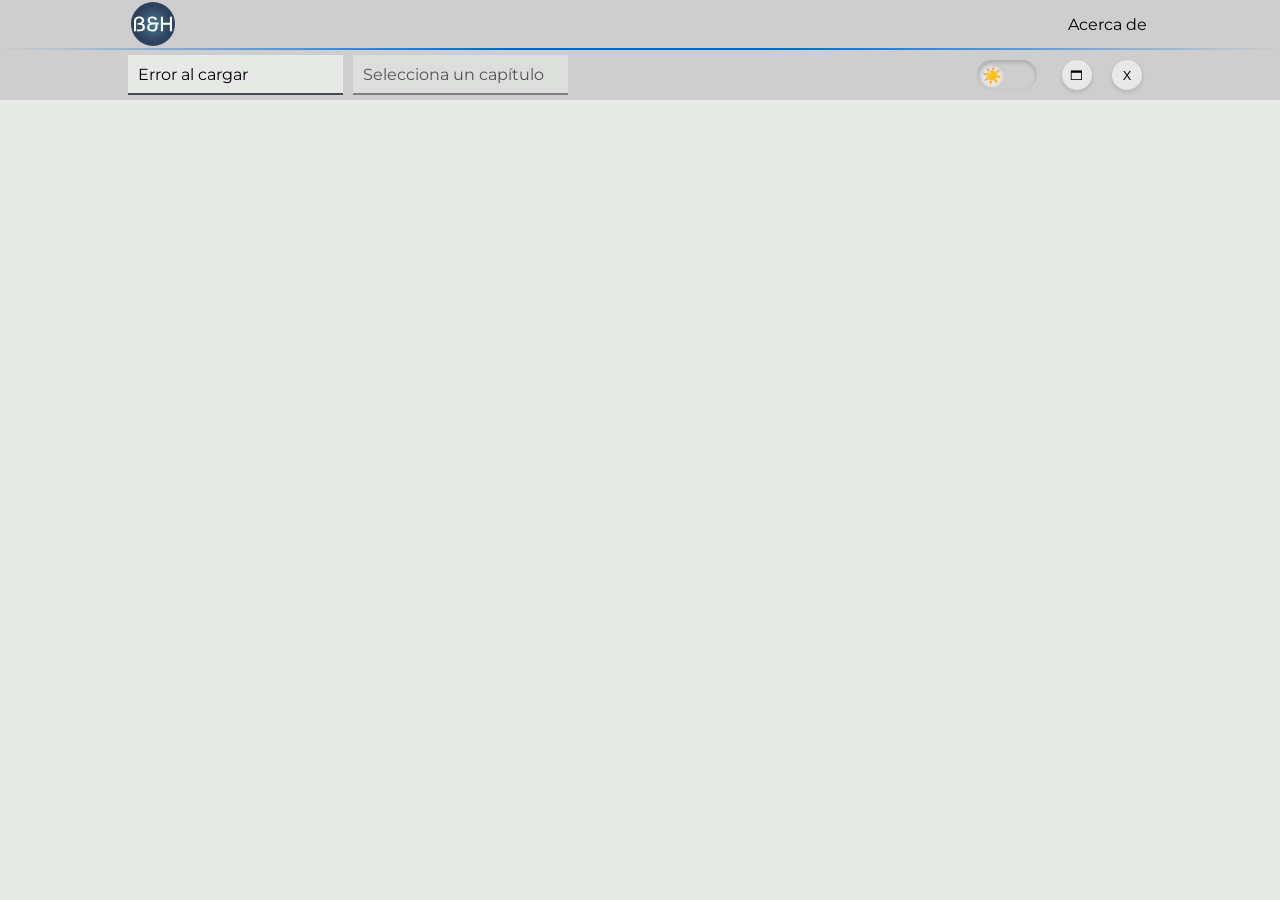
==== index.html @ 63020371 "Update index.html" ====
<!DOCTYPE html>
<html lang="es">
<head>
    <meta charset="UTF-8">
    <meta name="viewport" content="width=device-width, initial-scale=1.0, viewport-fit=cover">
    <link rel="manifest" href="manifest.json">
    <meta name="theme-color" content="#2c3e50">
    <link rel="shortcut icon" href="./recursos/imagenes/bh_logo.svg" type="image/svg+xml">
    <link rel="stylesheet" href="./css/index.css">
    <title>B&H Biblia</title>
</head>
<body>
    <!----------------------------------------------------->    
    <!-- header -->
    <!----------------------------------------------------->
    <div id="mi-header"></div>
    <script>
      document.addEventListener('DOMContentLoaded', function() {
        fetch('includes/header.html')
          .then(response => response.text())
          .then(data => {
            document.getElementById('mi-header').innerHTML = data;
          });
      });
    </script>
   

    <!----------------------------------------------------->    
    <!-- NAV PANEL DE CONTROL -->
    <!----------------------------------------------------->
    <nav class="control-panel">
            <div class="panel">
                <div class="caja-listas">
                    <div class="libros">
                        <label for="libros"></label>
                        <div class="custom-select" id="libros-container">
                            <button type="button" id="libros-btn" class="libros-trigger" disabled>
                                Selecciona un libro
                            </button>
                            <div class="libros-panel" id="libros-panel">
                                <!-- Los libros se insertarán aquí -->
                            </div>
                        </div>
                    </div>
                    <div class="capitulos">
                        <label for="capitulos"></label>
                        <div class="custom-select" id="capitulos-container">
                            <button type="button" id="capitulos-btn" class="capitulos-trigger" disabled>
                                Selecciona un capítulo
                            </button>
                            <div class="capitulos-panel" id="capitulos-panel">
                                <!-- Los capítulos se insertarán -->
                            </div>
                        </div>
                    </div>
                </div>

            <div class="caja-botones">
                <!--  IDBYH001: Este troso de codigo es para el swith tema, solo se modifico css  -->
                <div class="theme-switch-container">
                    <div class="theme-switch">
                        <input type="checkbox" id="themeToggle" class="theme-toggle-input">
                        <label for="themeToggle" class="theme-toggle-label">
                            <span class="toggle-ball"></span>
                        </label>
                    </div>
                </div>

                <div class="maximizar-contenedor">
                    <button class="btn-max-min">&#128470;</button>
                </div>
                <div class="cerrar">
                    <button class="btn-cerrar">X</button>
                </div>
            </div>
        </div>
    </nav>

    <!-- CONTENIDO PRINCIPAL -->
    <!----------------------------------------------------->
    <main>
        <section class="contenedor-versos">
            <div class="versos">
            </div>
        </section>
    </main>

    <!-- PIE DE PAGUINA -->
    <!----------------------------------------------------->
    <footer>

    </footer>

    <!-- PLANTILLAS REUTILIZABLES -->
    <!----------------------------------------------------->
    <template id="modal-pantalla">
        <div class="contenedor-modal">
            <div class="modal">
                <div class="versiculo-mostrado"></div>
                <div class="botones">
                    <button id="atras" class="btn-modal">anterior</button>
                    <button id="zoom-menos" class="btn-modal">-</button>
                    <button id="cerrar" class="btn-modal">cerrar</button>
                    <button id="zoom-mas" class="btn-modal">+</button>
                    <button id="siguiente" class="btn-modal">siguiente</button>
                </div>
            </div>
        </div>
    </template> 

    <!-- CARGA DE ESCRIPS -->
    <!----------------------------------------------------->
    <script type="module" src="./js/index.js"></script>
</body>
<script>
  if ('serviceWorker' in navigator) {
    window.addEventListener('load', () => {
      navigator.serviceWorker.register('./sw.js')
        .then(reg => console.log('Service Worker registrado con éxito', reg.scope))
        .catch(err => console.error('Error al registrar el Service Worker:', err));
    });
  }
</script>
</html>
---- css/index.css ----
/*ZONA DE IMPORTACION Y CONEXIONES*/

/*-- Importa base sobre el cual se trabaja, reset,
variables de entorno y estilos globales --*/
@import url(./globales/base.css);

/*-- Importa estilos header--*/
@import url(./globales/header.css);

/*-- Importa estilos unicamente de los elementos nav --*/
@import url(./globales/nav.css);

/*-- Estilos contenedor versos, main --*/
@import url(./cuerpo/versos.css);

/*-- Estilos del contenedor modal --*/
@import url(./cuerpo/modal.css);
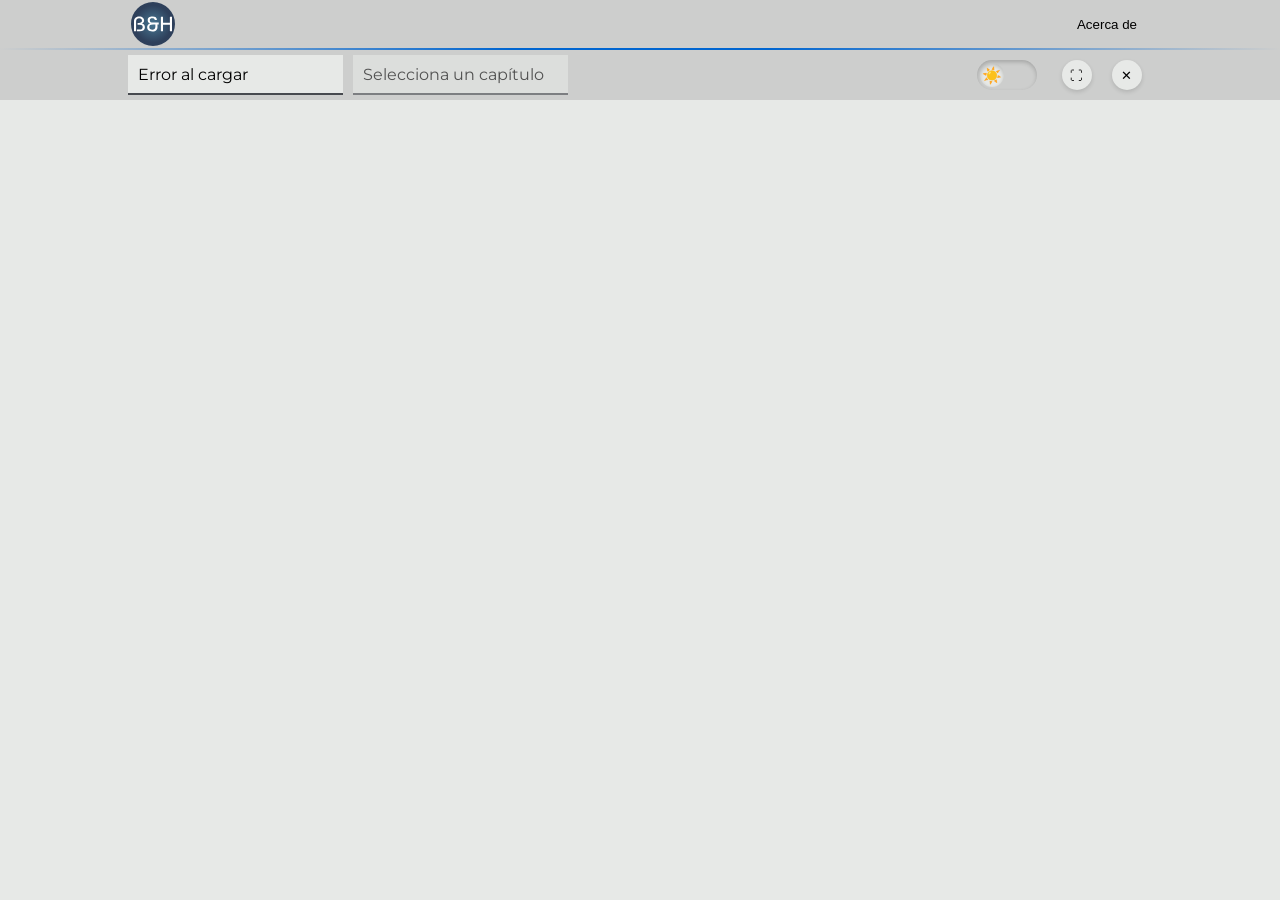
==== commit 7d2c4e8e: "MI primer commit" ====
--- a/index.html
+++ b/index.html
@@ -1,5 +1,6 @@
 <!DOCTYPE html>
 <html lang="es">
+
 <head>
     <meta charset="UTF-8">
     <meta name="viewport" content="width=device-width, initial-scale=1.0, viewport-fit=cover">
@@ -9,51 +10,52 @@
     <link rel="stylesheet" href="./css/index.css">
     <title>B&H Biblia</title>
 </head>
+
 <body>
-    <!----------------------------------------------------->    
+    <!----------------------------------------------------->
     <!-- header -->
     <!----------------------------------------------------->
-    <div id="mi-header"></div>
-    <script>
-      document.addEventListener('DOMContentLoaded', function() {
-        fetch('includes/header.html')
-          .then(response => response.text())
-          .then(data => {
-            document.getElementById('mi-header').innerHTML = data;
-          });
-      });
-    </script>
-   
+    <header class="contenedor-header">
+        <div class="centrar-header">
+            <div class="logo-header">
+                <a href="index.html"><img class="logo-DF" src="recursos/imagenes/bh_logo.svg" alt="Logo B&H Libre"></a>
+            </div>
+            <div class="opciones-header">
+                <button class="btn-acercade" id="btnacercade">Acerca de</button>
+            </div>
+        </div>
+    </header>
 
-    <!----------------------------------------------------->    
+
+    <!----------------------------------------------------->
     <!-- NAV PANEL DE CONTROL -->
     <!----------------------------------------------------->
     <nav class="control-panel">
-            <div class="panel">
-                <div class="caja-listas">
-                    <div class="libros">
-                        <label for="libros"></label>
-                        <div class="custom-select" id="libros-container">
-                            <button type="button" id="libros-btn" class="libros-trigger" disabled>
-                                Selecciona un libro
-                            </button>
-                            <div class="libros-panel" id="libros-panel">
-                                <!-- Los libros se insertarán aquí -->
-                            </div>
-                        </div>
-                    </div>
-                    <div class="capitulos">
-                        <label for="capitulos"></label>
-                        <div class="custom-select" id="capitulos-container">
-                            <button type="button" id="capitulos-btn" class="capitulos-trigger" disabled>
-                                Selecciona un capítulo
-                            </button>
-                            <div class="capitulos-panel" id="capitulos-panel">
-                                <!-- Los capítulos se insertarán -->
-                            </div>
+        <div class="panel">
+            <div class="caja-listas">
+                <div class="libros">
+                    <label for="libros"></label>
+                    <div class="custom-select" id="libros-container">
+                        <button type="button" id="libros-btn" class="libros-trigger" disabled>
+                            Selecciona un libro
+                        </button>
+                        <div class="libros-panel" id="libros-panel">
+                            <!-- Los libros se insertarán aquí -->
                         </div>
                     </div>
                 </div>
+                <div class="capitulos">
+                    <label for="capitulos"></label>
+                    <div class="custom-select" id="capitulos-container">
+                        <button type="button" id="capitulos-btn" class="capitulos-trigger" disabled>
+                            Selecciona un capítulo
+                        </button>
+                        <div class="capitulos-panel" id="capitulos-panel">
+                            <!-- Los capítulos se insertarán -->
+                        </div>
+                    </div>
+                </div>
+            </div>
 
             <div class="caja-botones">
                 <!--  IDBYH001: Este troso de codigo es para el swith tema, solo se modifico css  -->
@@ -67,10 +69,10 @@
                 </div>
 
                 <div class="maximizar-contenedor">
-                    <button class="btn-max-min">&#128470;</button>
+                    <button class="btn-max-min" id="fullscreenBtn">⛶</button>
                 </div>
                 <div class="cerrar">
-                    <button class="btn-cerrar">X</button>
+                    <button class="btn-cerrar">✕</button>
                 </div>
             </div>
         </div>
@@ -106,19 +108,46 @@
                 </div>
             </div>
         </div>
-    </template> 
+    </template>
+
+    <template id="modal-general">
+        <div class="contenedor-general">
+        </div>
+    </template>
 
     <!-- CARGA DE ESCRIPS -->
     <!----------------------------------------------------->
     <script type="module" src="./js/index.js"></script>
+    <script>
+        if ('serviceWorker' in navigator) {
+            window.addEventListener('load', () => {
+                navigator.serviceWorker.register('./sw.js')
+                    .then(registration => {
+                        registration.addEventListener('updatefound', () => {
+                            const newWorker = registration.installing;
+                            newWorker.addEventListener('statechange', () => {
+                                if (newWorker.state === 'installed' && navigator.serviceWorker.controller) {
+                                    window.location.reload();
+                                }
+                            });
+                        });
+                        setInterval(() => {
+                            registration.update();
+                        }, 3600000);
+                    })
+                    .catch(err => {
+                        console.error('Error SW:', err);
+                    });
+            });
+        }
+
+        if (navigator.storage && navigator.storage.persist) {
+            navigator.storage.persist()
+                .then(isPersisted => {
+                    console.log(isPersisted ? 'Persistente' : 'Temporal');
+                });
+        }
+    </script>
 </body>
-<script>
-  if ('serviceWorker' in navigator) {
-    window.addEventListener('load', () => {
-      navigator.serviceWorker.register('./sw.js')
-        .then(reg => console.log('Service Worker registrado con éxito', reg.scope))
-        .catch(err => console.error('Error al registrar el Service Worker:', err));
-    });
-  }
-</script>
-</html>
+
+</html>
--- a/css/index.css
+++ b/css/index.css
@@ -15,3 +15,7 @@
 
 /*-- Estilos del contenedor modal --*/
 @import url(./cuerpo/modal.css);
+
+/*-- Estilos del contenedor modal acerda de --*/
+@import url(./cuerpo/acercade.css);
+@import url(./cuerpo/modalgeneral.css);
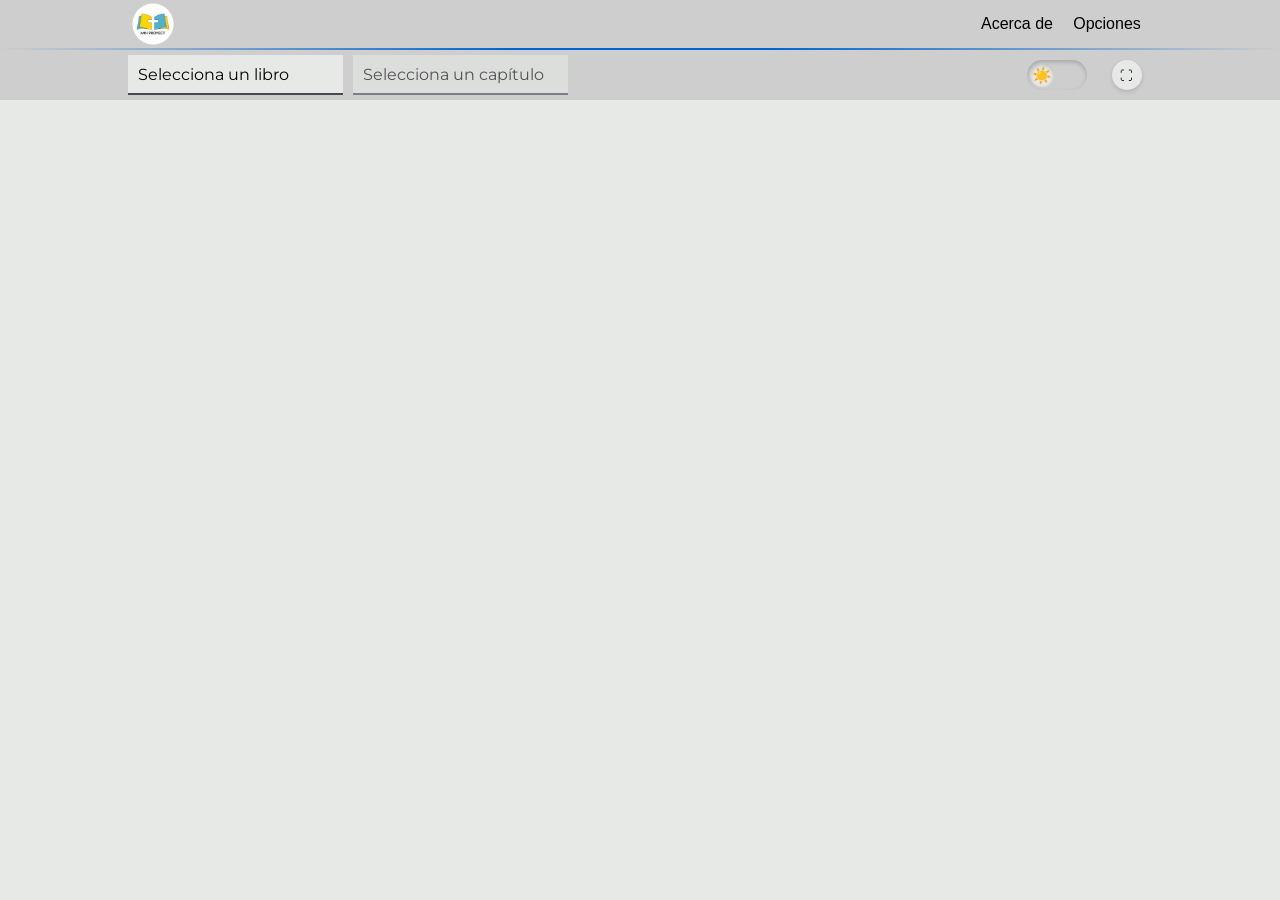
==== commit e3b62421: "Cambio de Version" ====
--- a/index.html
+++ b/index.html
@@ -6,9 +6,10 @@
     <meta name="viewport" content="width=device-width, initial-scale=1.0, viewport-fit=cover">
     <link rel="manifest" href="manifest.json">
     <meta name="theme-color" content="#2c3e50">
-    <link rel="shortcut icon" href="./recursos/imagenes/bh_logo.svg" type="image/svg+xml">
+    <link rel="shortcut icon" href="./recursos/imagenes/mh_512.png" type="image/svg+xml">
+    <link rel="apple-touch-icon" href="./recursos/imagenes/mh_512.png">
     <link rel="stylesheet" href="./css/index.css">
-    <title>B&H Biblia</title>
+    <title>B+H Biblia</title>
 </head>
 
 <body>
@@ -18,10 +19,11 @@
     <header class="contenedor-header">
         <div class="centrar-header">
             <div class="logo-header">
-                <a href="index.html"><img class="logo-DF" src="recursos/imagenes/bh_logo.svg" alt="Logo B&H Libre"></a>
+                <img class="logo-DF" src="recursos/imagenes/mh_512.png" alt="Logo B&H Libre">
             </div>
             <div class="opciones-header">
                 <button class="btn-acercade" id="btnacercade">Acerca de</button>
+                <button class="btn-opciones" id="btnopciones">Opciones</button>
             </div>
         </div>
     </header>
@@ -34,7 +36,6 @@
         <div class="panel">
             <div class="caja-listas">
                 <div class="libros">
-                    <label for="libros"></label>
                     <div class="custom-select" id="libros-container">
                         <button type="button" id="libros-btn" class="libros-trigger" disabled>
                             Selecciona un libro
@@ -45,7 +46,6 @@
                     </div>
                 </div>
                 <div class="capitulos">
-                    <label for="capitulos"></label>
                     <div class="custom-select" id="capitulos-container">
                         <button type="button" id="capitulos-btn" class="capitulos-trigger" disabled>
                             Selecciona un capítulo
@@ -67,12 +67,8 @@
                         </label>
                     </div>
                 </div>
-
                 <div class="maximizar-contenedor">
                     <button class="btn-max-min" id="fullscreenBtn">⛶</button>
-                </div>
-                <div class="cerrar">
-                    <button class="btn-cerrar">✕</button>
                 </div>
             </div>
         </div>
--- a/css/index.css
+++ b/css/index.css
@@ -18,4 +18,5 @@
 
 /*-- Estilos del contenedor modal acerda de --*/
 @import url(./cuerpo/acercade.css);
-@import url(./cuerpo/modalgeneral.css);+@import url(./cuerpo/modalgeneral.css);
+@import url(./cuerpo/opciones.css);
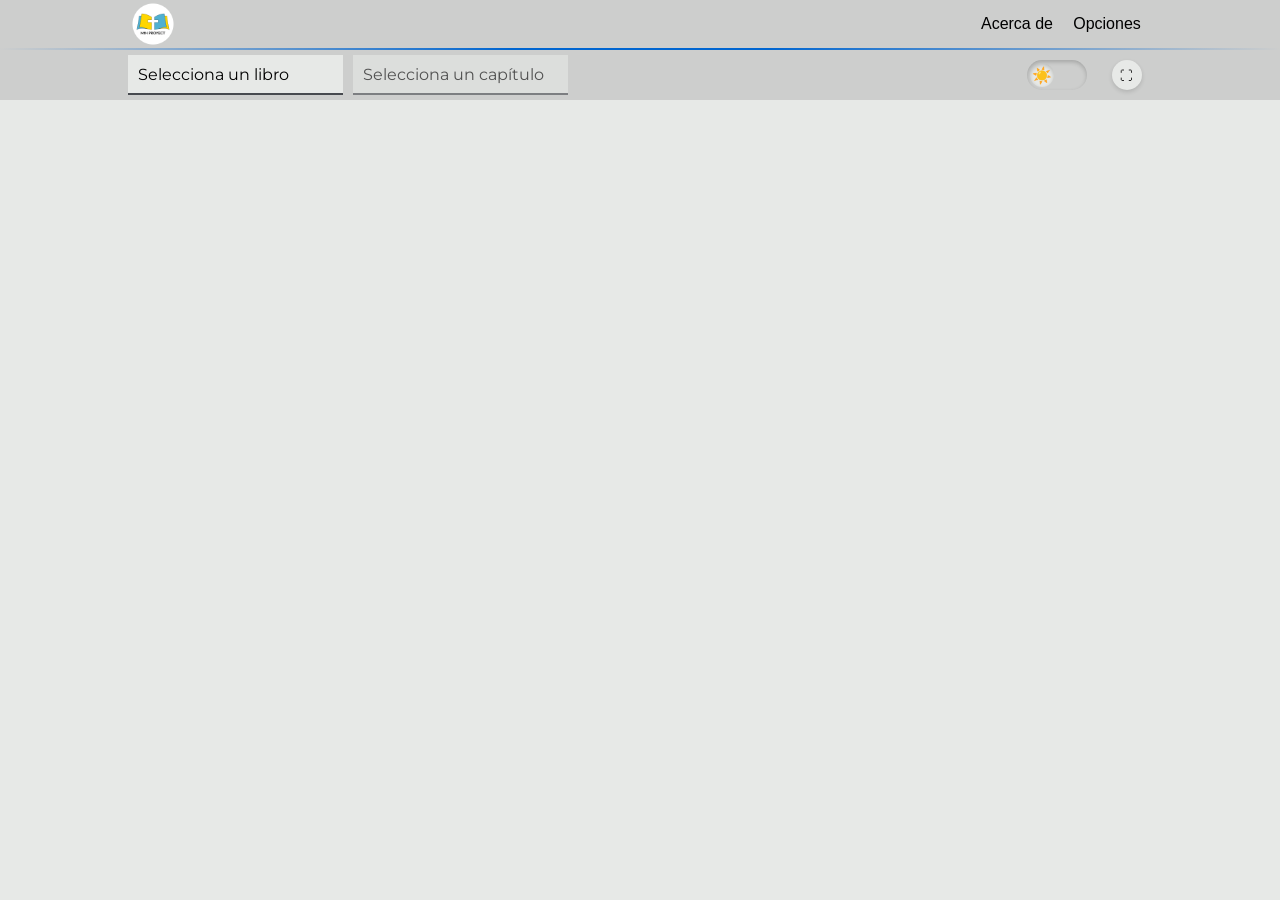
==== commit 6efce3c4: "Fix img tag class attribute in index.html" ====
--- a/index.html
+++ b/index.html
@@ -19,7 +19,7 @@
     <header class="contenedor-header">
         <div class="centrar-header">
             <div class="logo-header">
-                <img class="logo-DF" src="recursos/imagenes/mh_512.png" alt="Logo B&H Libre">
+                <img class="logo-DF lazy" data-src="recursos/imagenes/mh_512.png" alt="Logo B&H Libre">
             </div>
             <div class="opciones-header">
                 <button class="btn-acercade" id="btnacercade">Acerca de</button>
@@ -146,4 +146,4 @@
     </script>
 </body>
 
-</html>+</html>
